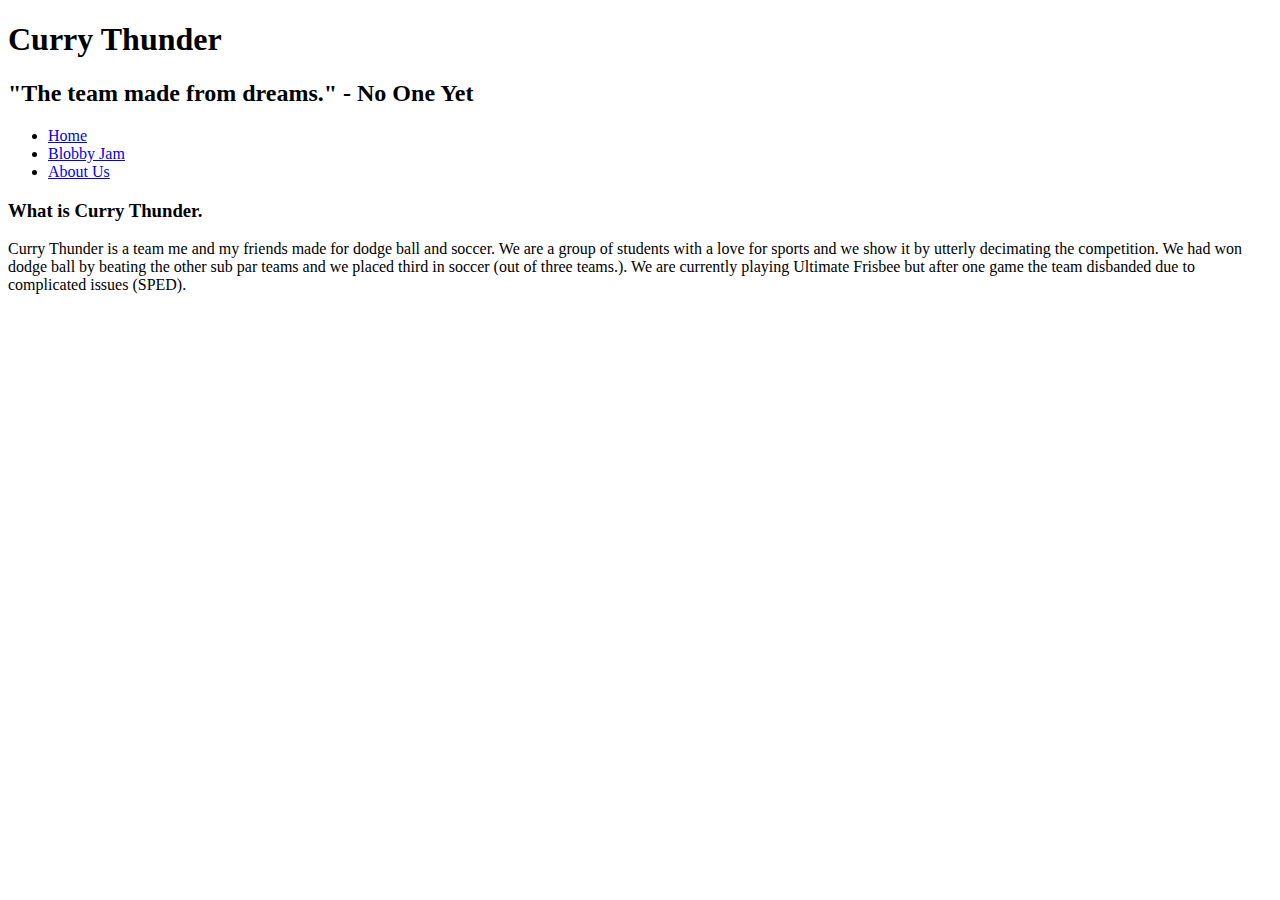
==== about/about.html @ 46c6a871 "asdgas" ====
<!DOCTYPE html>
<html>
<head>
	<title>Curry Thunder Website</title>
</head>

<h1>
	Curry Thunder
</h1>	

<h2>
	<body>
		"The team made from dreams." - No One Yet
	</body>
</h2>

<body>
	<nav id="main_nav">
		<ul>
			<li> <a href="/index.html/"> Home </a> </li>
			<li> <a href ="/blobbyjam/"> Blobby Jam </a> </li>
			<li> <a href="/about/"> About Us </a> </li>
		</ul>
	</nav>	
</body>

<h3>
	What is Curry Thunder.
</h3>

<body> 
	<p>Curry Thunder is a team me and my friends made for dodge ball and soccer. We are a group of students with a love for sports and we show it by utterly decimating the competition. We had won dodge ball by beating the other sub par teams and we placed third in soccer (out of three teams.). We are currently playing Ultimate Frisbee but after one game the team disbanded due to complicated issues (SPED).
</body> 

</html>
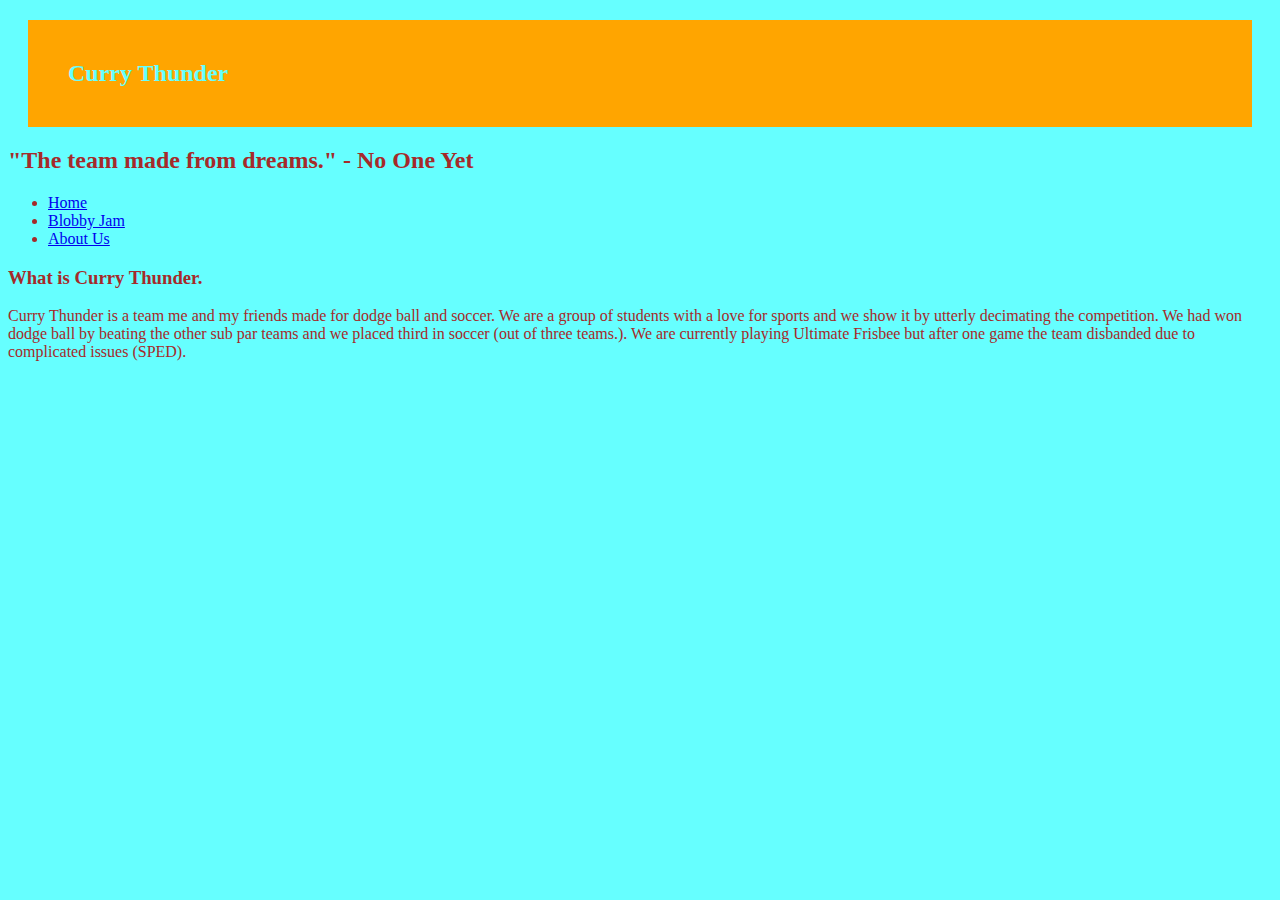
==== commit dd30bffc: "sdaf" ====
--- a/about/about.html
+++ b/about/about.html
@@ -2,33 +2,30 @@
 <html>
 <head>
 	<title>Curry Thunder Website</title>
+	<link rel="stylesheet" href= "../style.css">
 </head>
 
 <h1>
 	Curry Thunder
 </h1>	
 
-<h2>
-	<body>
+<body>
+	<h2>
 		"The team made from dreams." - No One Yet
-	</body>
-</h2>
-
-<body>
+	</h2>
 	<nav id="main_nav">
 		<ul>
-			<li> <a href="/index.html/"> Home </a> </li>
-			<li> <a href ="/blobbyjam/"> Blobby Jam </a> </li>
-			<li> <a href="/about/"> About Us </a> </li>
+			<li> <a href="/"> Home </a> </li>
+			<li> <a href ="/blobbyjam/blobbyjam.html"> Blobby Jam </a> </li>
+			<li> <a href="/about/about.html"> About Us </a> </li>
 		</ul>
 	</nav>	
-</body>
 
-<h3>
-	What is Curry Thunder.
-</h3>
+	<h3>
+		What is Curry Thunder.
+	</h3>
 
-<body> 
+
 	<p>Curry Thunder is a team me and my friends made for dodge ball and soccer. We are a group of students with a love for sports and we show it by utterly decimating the competition. We had won dodge ball by beating the other sub par teams and we placed third in soccer (out of three teams.). We are currently playing Ultimate Frisbee but after one game the team disbanded due to complicated issues (SPED).
 </body> 
 
--- a/style.css
+++ b/style.css
@@ -0,0 +1,14 @@
+h1{
+	text-align: centre;
+	font-size: 1.5em;
+    background-color: orange;
+	color: #66FFFF;
+    margin: 20px;
+    padding: 40px;
+	
+}
+body{
+	color: brown; 
+	background-color: #66FFFF
+	
+}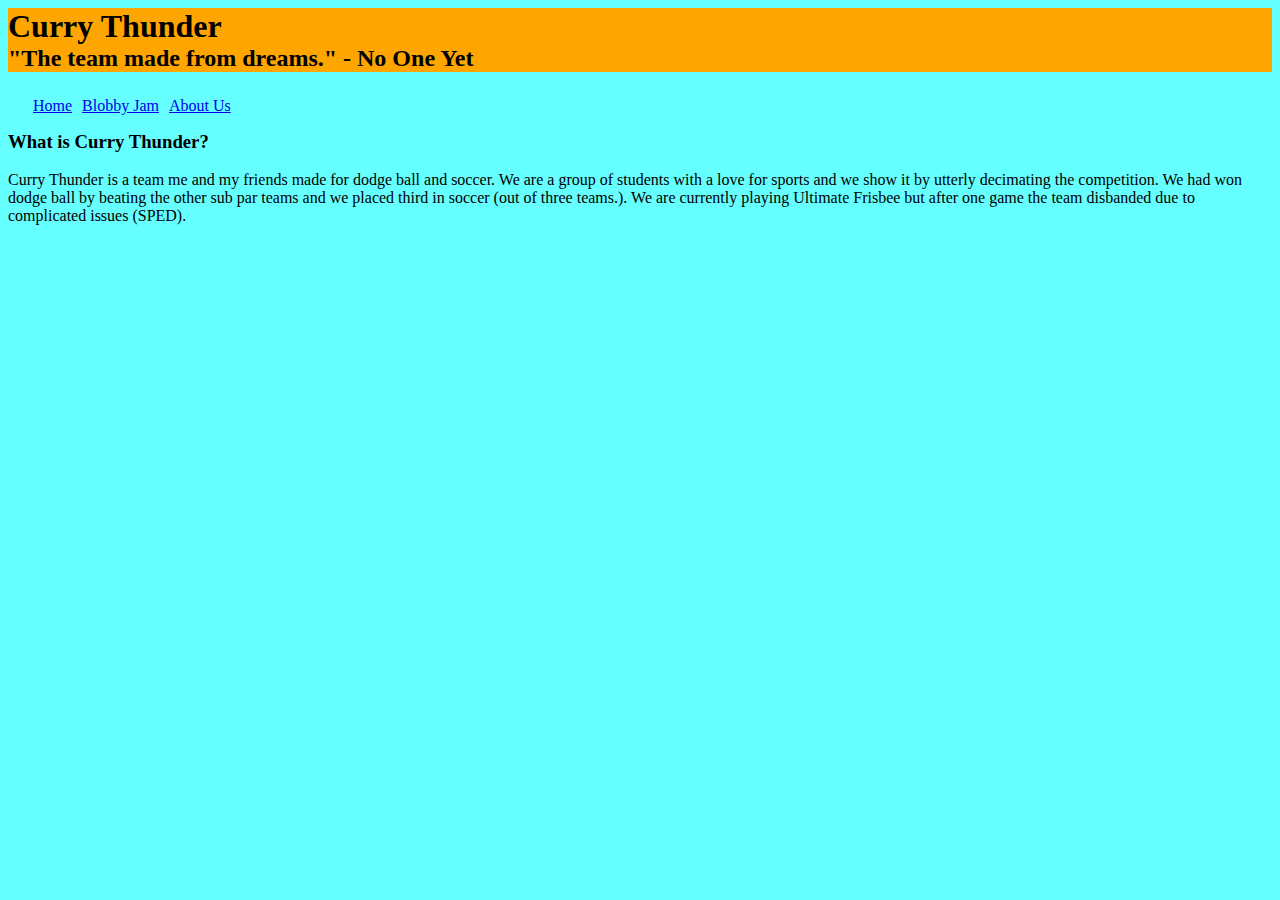
==== commit d2306d25: "sadfas" ====
--- a/about/about.html
+++ b/about/about.html
@@ -22,7 +22,7 @@
 	</nav>	
 
 	<h3>
-		What is Curry Thunder.
+		What is Curry Thunder?
 	</h3>
 
 
--- a/style.css
+++ b/style.css
@@ -1,14 +1,35 @@
 h1{
 	text-align: centre;
-	font-size: 1.5em;
     background-color: orange;
-	color: #66FFFF;
-    margin: 20px;
-    padding: 40px;
+	color: #66qpFQPF;
+    margin: 0;
+    padding-left: 0;
+}
+
+h2{
+	text-align: left-side;
+    background-color: orange;
+	color: #66qpFFQP;
+    margin: 0;
+    padding: 0;
+}
+body{
+	color: #66qpFFFF; 
+	background-color: #66FFFF;
+	padding-left: 0;
+	padding: 0;
+}
+
+nav ul {
+	list-style: ;
+	margin: 0;
+	padding: 20px;
+
 	
 }
-body{
-	color: brown; 
-	background-color: #66FFFF
-	
+
+nav li{
+	display: inline;
+	float: left;
+	padding:5px
 }